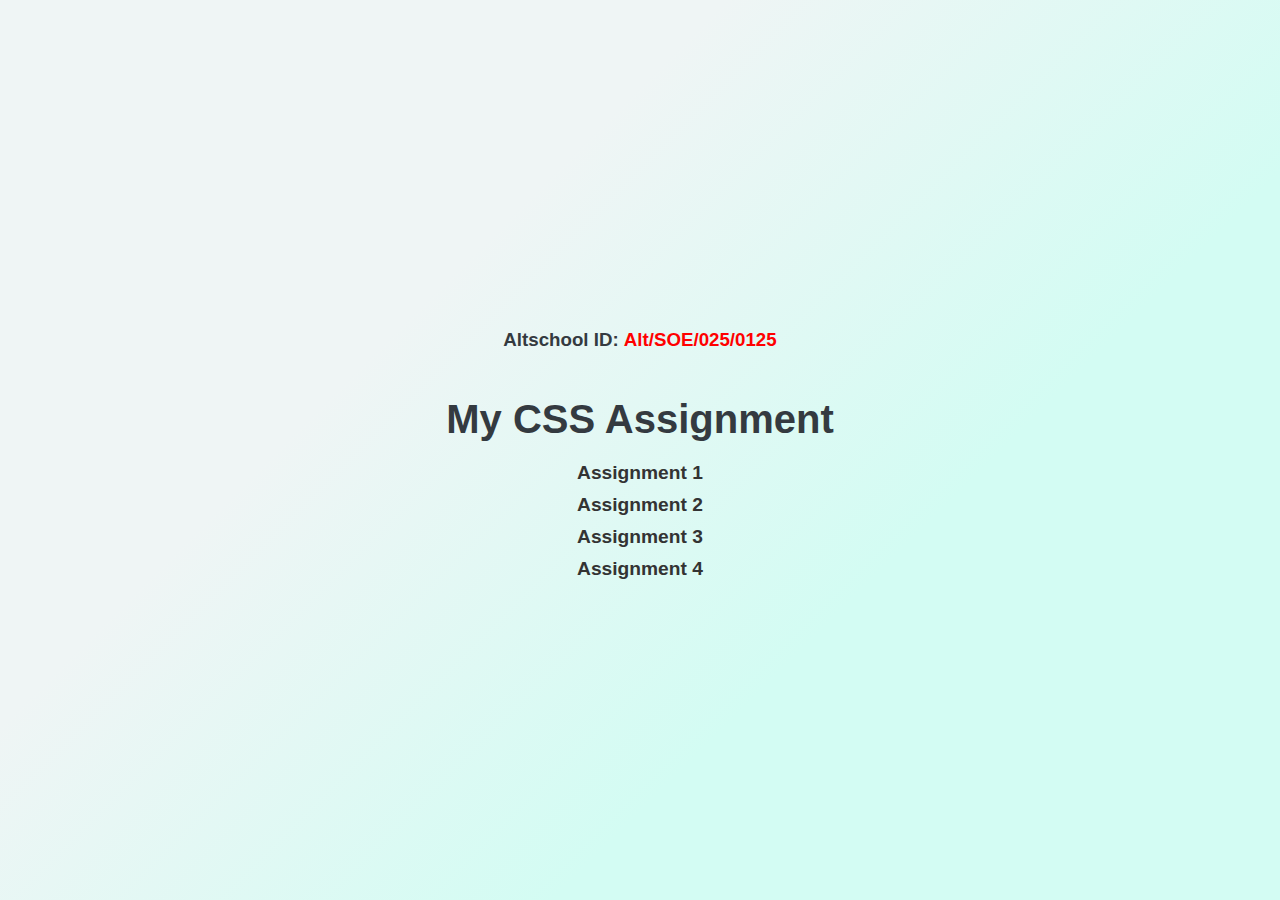
==== index.html @ 4bc45380 "Assignment" ====
<!DOCTYPE html>
<html lang="en">
<head>
    <meta charset="UTF-8">
    <meta name="viewport" content="width=device-width, initial-scale=1.0">
    <title>Document</title>
    <style>

body{
    display: flex;  
    justify-content: center;    
    align-items: center;    
    flex-direction: column; 
    min-height: 100vh;  
    margin: 0;  
    padding: 0; 
    background: linear-gradient(135deg, #eff5f5, #eff5f5, #d3fcf3, #d3fcf3 );
   margin: 0;
    font-family: 'Roboto', sans-serif;

    ;
    color: #343a40;
  
}   
   

h1{
    font-size: 2.5rem;
    margin-bottom: 20px;
    font-weight: bold;
} 

a{
    text-decoration: none;
    color: #333; 
    padding:0;
    font-size: 1.2rem;  
    font-weight: bold;  
    display: block; 
    margin-bottom: 10px;     
}


@media(max-width: 768px){
    h1{
        font-size: 1.8em;
    }

    .list-assignment{
        font-size: 1em;
    }

}

@media(max-width: 468px){
    h1{
        font-size: 1.5em;
    }

    .list-assignment{
        font-size: 1em;
    }  
    
    .list-assignment a{
        margin: 8px 0;    
    }
}

    </style>
</head>
<body>
    <h3>  <strong>Altschool ID: </strong><span style="color: red;"> Alt/SOE/025/0125</h3></span>
    <h1>My CSS Assignment</h1>

    <!-- link tags -->
    <div class="list-assignment">
    <a href="Assignment1.html">Assignment 1</a>
    <a href="Assignment2.html">Assignment 2</a>
    <a href="Assignment3.html">Assignment 3</a>
    <a href="Assignment4.html">Assignment 4</a>
    </div>
</body>
</html>
</body>
</html>
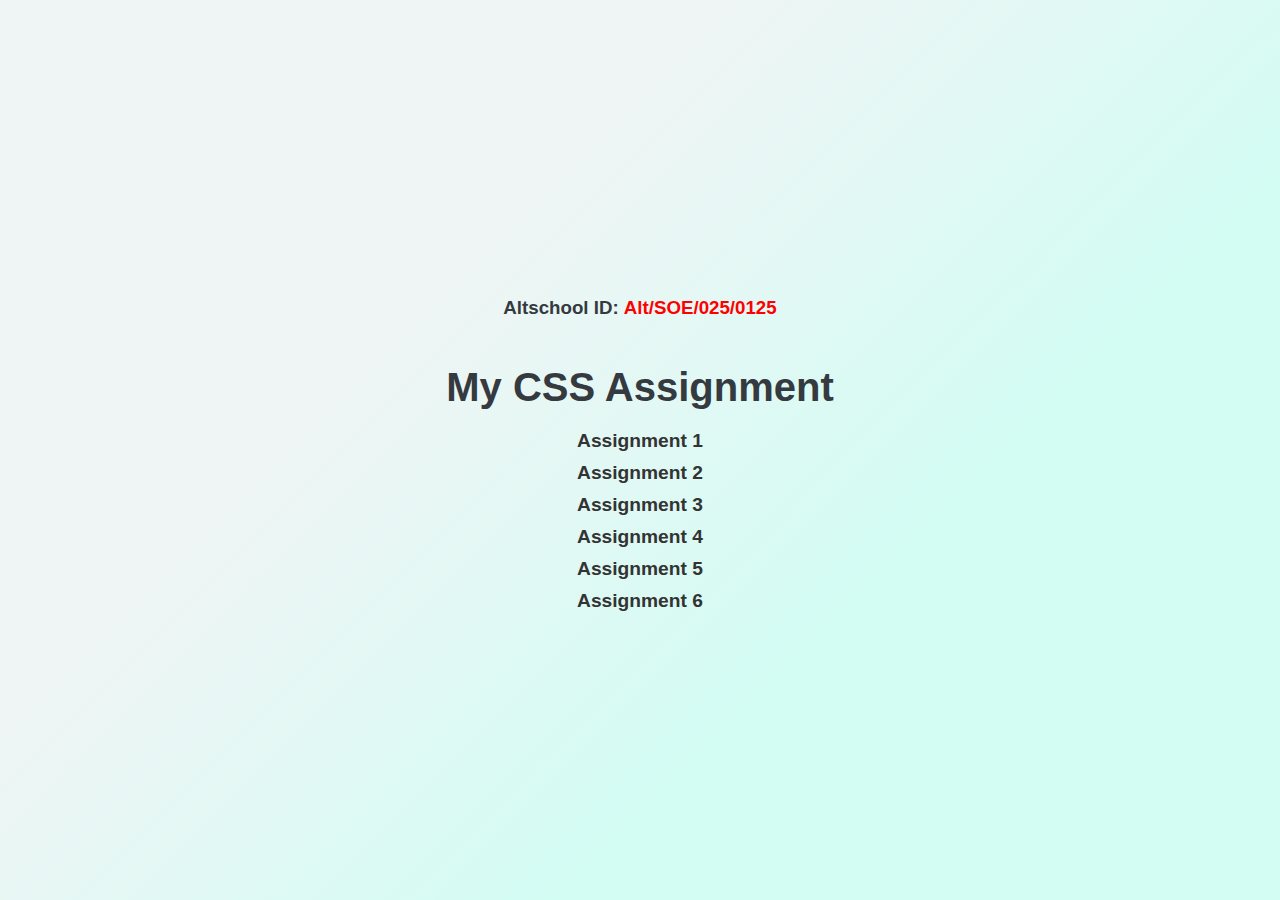
==== commit ee5dbb8f: "initial commit" ====
--- a/index.html
+++ b/index.html
@@ -78,6 +78,8 @@
     <a href="Assignment2.html">Assignment 2</a>
     <a href="Assignment3.html">Assignment 3</a>
     <a href="Assignment4.html">Assignment 4</a>
+    <a href="wp pusher.html">Assignment 5</a>
+    <a href="Assignment6.html">Assignment 6</a>
     </div>
 </body>
 </html>
